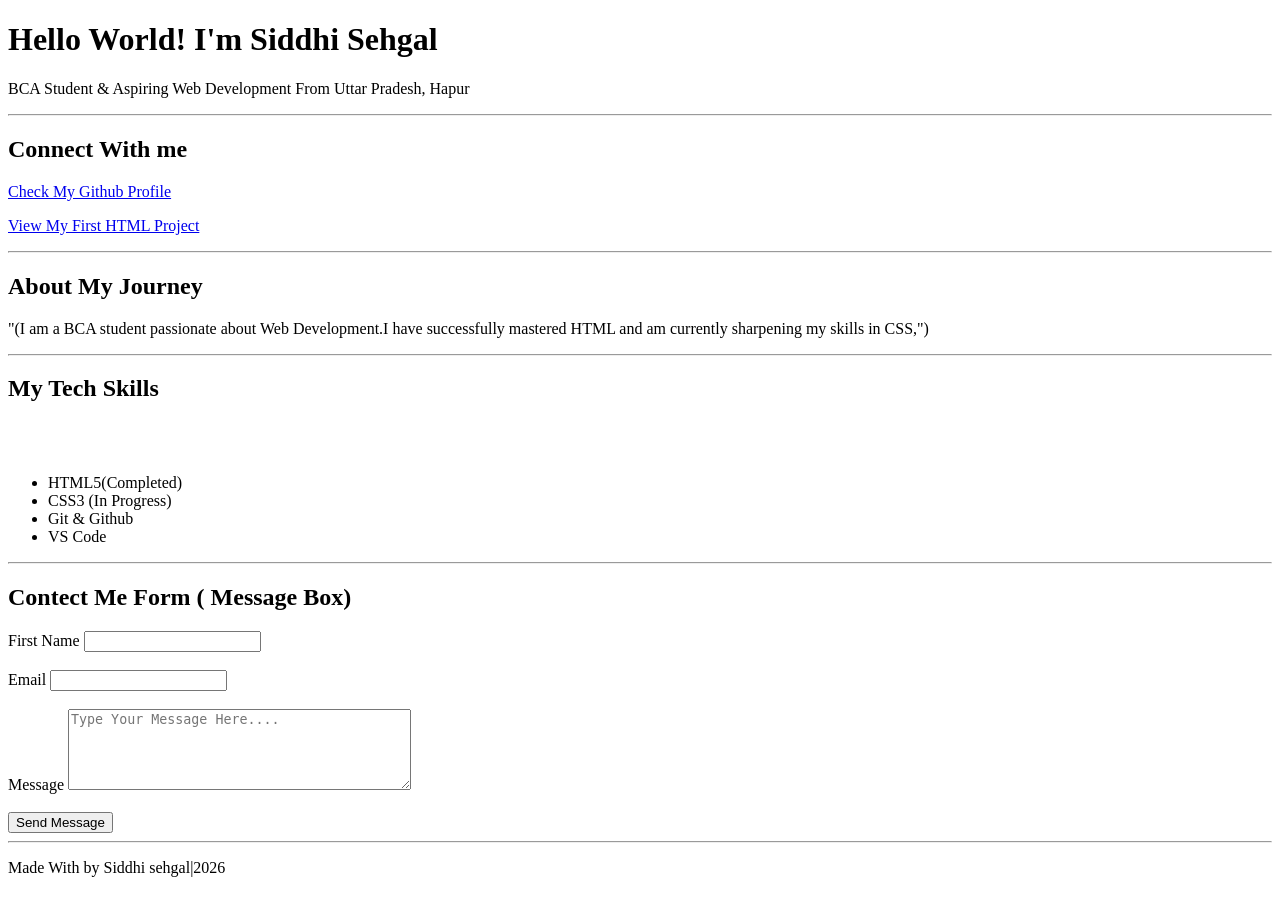
==== index.html @ 10140e37 "Rename My Introduction Project to index.html" ====
<!DOCTYPE html>
<html lang="en">
<head>
    <meta charset="UTF-8">
    <meta name="viewport" content="width=device-width, initial-scale=1.0">
    <title>Hello World! I'm Siddhi Sehgal</title>
    <link rel="stylesheet" href="style.css">
</head>
<body>
    <header>
        <h1>Hello World! I'm Siddhi Sehgal</h1>
        <p>BCA Student & Aspiring Web Development From Uttar Pradesh, Hapur</p>
    </header>
    <hr>
    <main>
        <h2 id="first">Connect With me</h2>
        <p>
            <a href="https://github.com/siddhisehgal30-code/HTML" target="_blank" class="id">Check My Github Profile</a>
        </p>

        <p>
            <a href="https://github.com/siddhisehgal30-code/HTML/blob/main/project%2010.html" target="_blank" class="id"> View My First HTML Project</a>
        </p>
      

      <hr>

      <h2 id="second">About My Journey</h2>
      <p>"(I am a BCA student passionate about Web Development.I have successfully mastered HTML and am currently sharpening my skills in CSS,") </p>
         
      <hr>
      <section>
        <h2 id="third">My Tech Skills</h2>
        <br><br>
        <ul>
            <li>HTML5(Completed)</li>
            <li>CSS3 (In Progress)</li>
            <li>Git & Github</li>
            <li>VS Code</li>
        </ul>
    
    </section>
    <hr>

    <section>
        <h2 id="forth">Contect Me Form ( Message Box)</h2>
        <form>
            <label for="Name"> First Name</label>
            <input type="text" name="username" id="Name">
            <br><br>
            <label for="Email">Email</label>
            <input type="Email" name="Email" id="Email">
            <br><br>
            <label for="Message">Message</label>
            <textarea name="Message" id=" Message" rows="5" cols="40" placeholder="Type Your Message Here...."></textarea>
              <br><br>
              <button type="submit">Send Message</button>
        </form>
       </section>
    </main>
    <hr>

    <footer>
        <p>Made With by Siddhi sehgal|2026</p>
    </footer>


</body>
</html>
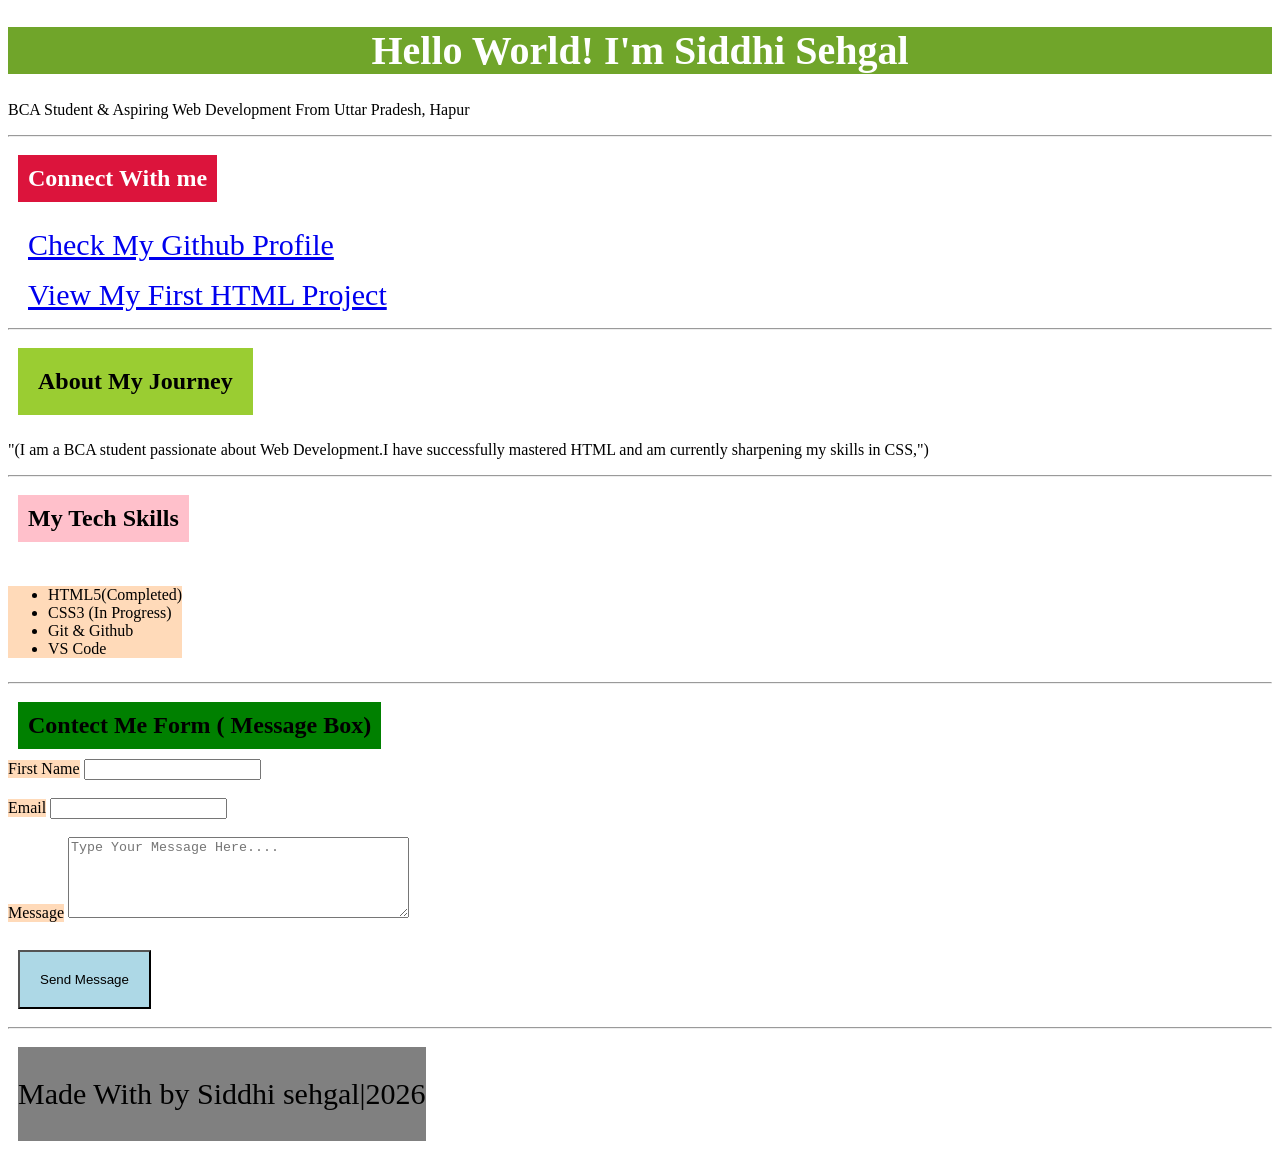
==== commit 1d687bbc: "Update index.html" ====
--- a/index.html
+++ b/index.html
@@ -19,7 +19,7 @@
         </p>
 
         <p>
-            <a href="https://github.com/siddhisehgal30-code/HTML/blob/main/project%2010.html" target="_blank" class="id"> View My First HTML Project</a>
+            <a href="https://siddhisehgal30-code.github.io/HTML/" target="_blank" class="id"> View My First HTML Project</a>
         </p>
       
 
--- a/style.css
+++ b/style.css
@@ -0,0 +1,58 @@
+h1{
+    background-color: rgb(112, 165, 42);
+    font-size: 40px;
+    text-align: center;
+    color: white;
+    
+}
+#first{
+    background-color: crimson;
+    margin: 10px;
+    padding: 10px;
+    color: white;
+    display:inline-block
+}
+
+#third{
+    background-color: pink;
+    margin: 10px;
+    padding: 10px;
+    display:inline-block
+    
+}
+
+#forth{
+    background-color: green;
+    margin: 10px;
+    padding: 10px;
+    display:inline-block
+}
+button{
+    background-color:lightblue;
+    padding:20px ;
+    margin: 10px;
+}
+
+#second{
+    background-color: yellowgreen;
+    padding: 20px;
+    margin: 10px;
+    display:inline-block
+}
+
+.id{
+    font-size: 30px;
+    padding: 20px;
+}
+
+footer{
+    background-color:grey;
+    font-size: 30px;
+    margin: 10px;
+    display:inline-block
+}
+
+label,ul{
+    background-color: peachpuff;
+    display:inline-block
+}
